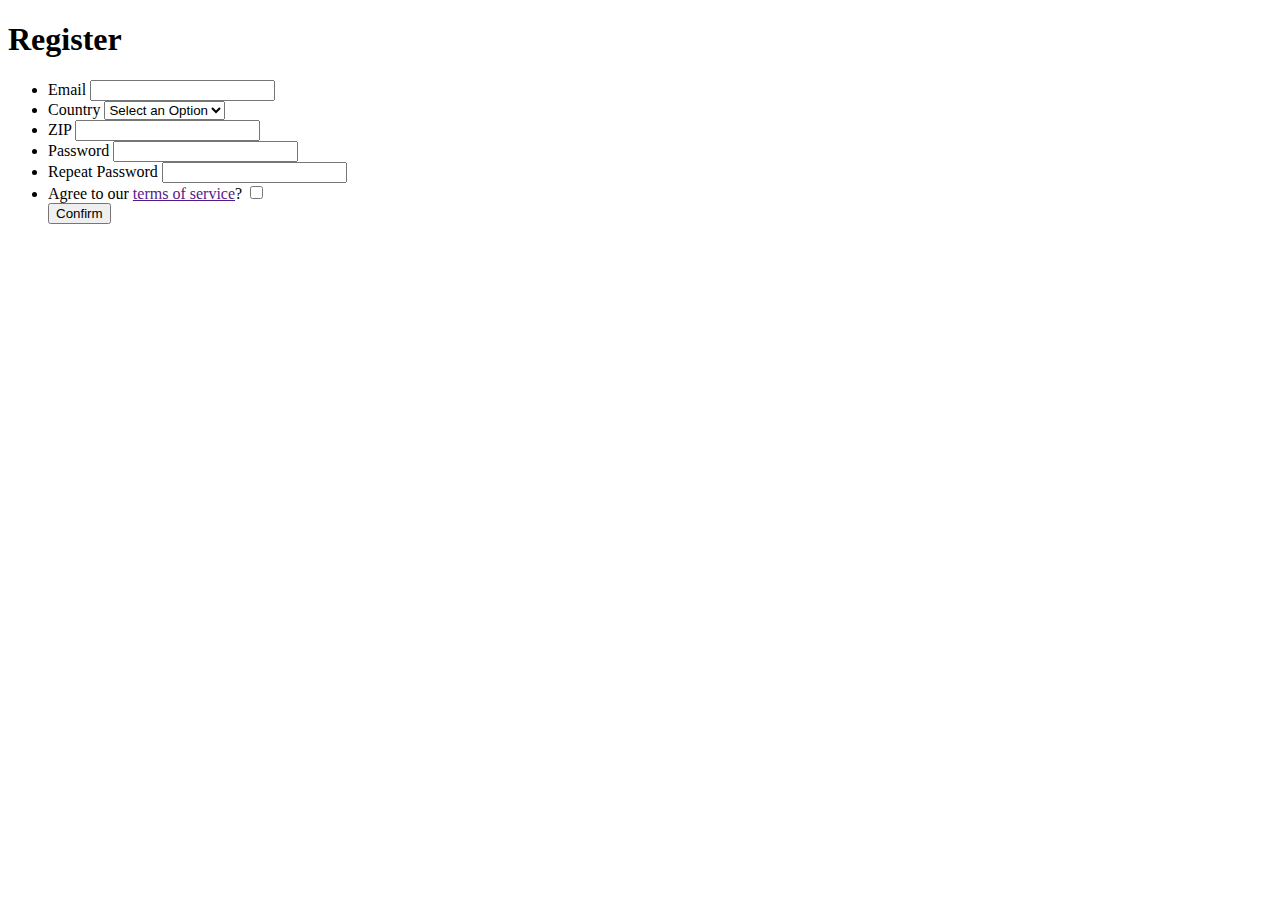
==== src/index.html @ d845fdcb "Set up input elements in html file" ====
<!doctype html>
<html lang="en">
  <head>
    <meta charset="UTF-8" />
    <meta name="viewport" content="width=device-width, initial-scale=1.0" />
    <title>Odin Form Validation</title>
  </head>
  <body>
    <form novalidate>
      <h1>Register</h1>
      <ul>
        <li>
          <label for="email">Email</label>
          <input name="email" id="email" type="email" required />
        </li>
        <li>
          <label for="country">Country</label>
          <select name="country" id="country" required>
            <option value="" selected>Select an Option</option>
            <option value="georgia">Georgia</option>
            <option value="norway">Norway</option>
            <option value="netherlands">Netherlands</option>
            <option value="australia">Australia</option>
            <option value="japan">Japan</option>
          </select>
        </li>
        <li>
          <label for="zip">ZIP</label>
          <input
            name="zip"
            id="zip"
            type="tel"
            required
            pattern="\d{5}"
            maxlength="5"
          />
        </li>
        <li>
          <label for="password">Password</label>
          <input
            name="password"
            id="password"
            type="password"
            required
            minlength="5"
            maxlength="20"
          />
        </li>
        <li>
          <label for="repeat-password">Repeat Password</label>
          <input
            name="repeat-password"
            id="repeat-password"
            type="password"
            required
            maxlength="20"
          />
        </li>
        <li>
          <label for="agreement">Agree to our <a href="">terms of service</a>?</label>
          <input type="checkbox" name="agreement" id="agreement" value="agreed"/>
        </li>
        <button>Confirm</button>
      </ul>
    </form>
  </body>
</html>
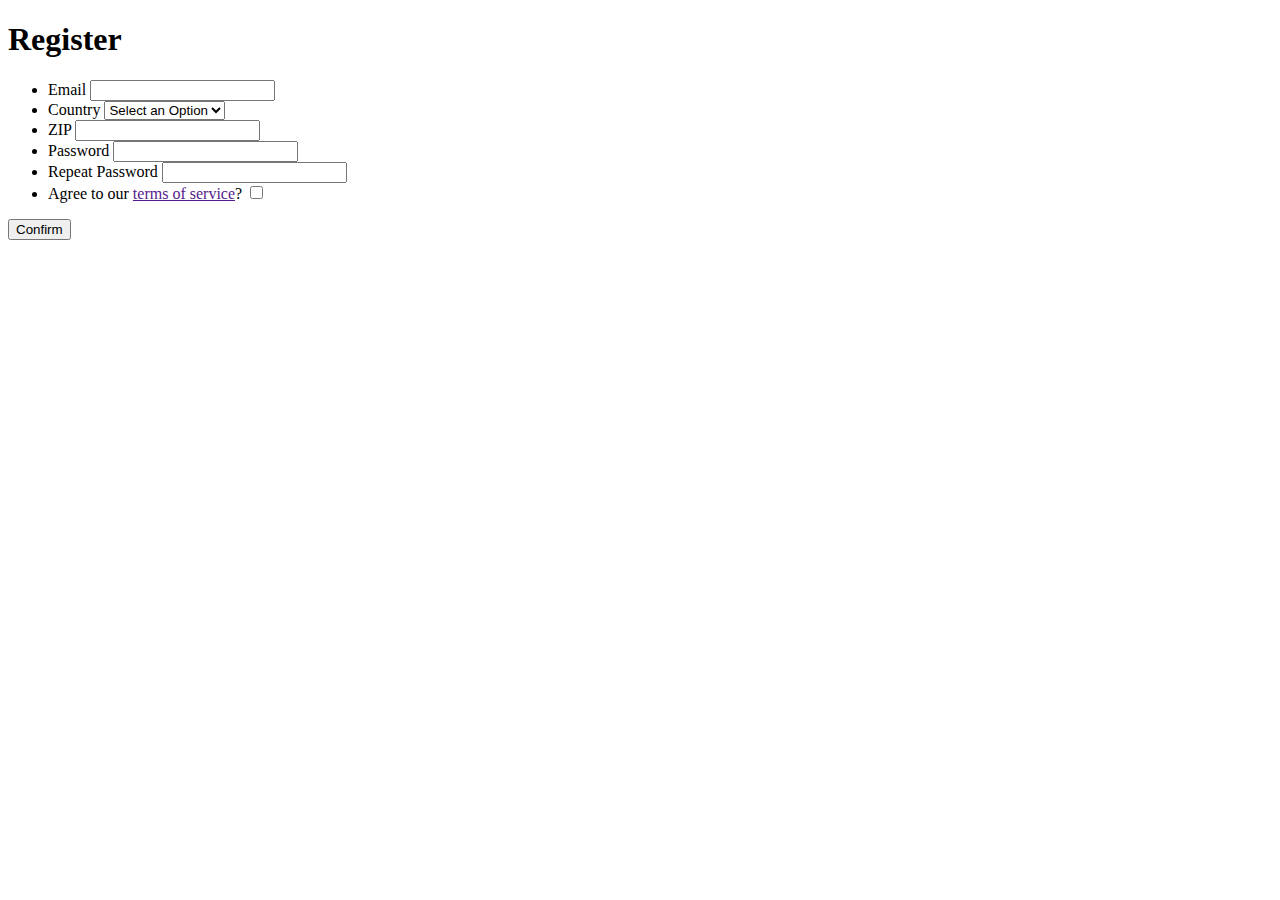
==== commit 05218b33: "Add basic styling using css" ====
--- a/src/index.html
+++ b/src/index.html
@@ -57,11 +57,19 @@
           />
         </li>
         <li>
-          <label for="agreement">Agree to our <a href="">terms of service</a>?</label>
-          <input type="checkbox" name="agreement" id="agreement" value="agreed"/>
+          <label for="agreement"
+            >Agree to our <a href="">terms of service</a>?</label
+          >
+          <input
+            type="checkbox"
+            name="agreement"
+            id="agreement"
+            value="agreed"
+            required
+          />
         </li>
-        <button>Confirm</button>
       </ul>
+      <button>Confirm</button>
     </form>
   </body>
 </html>
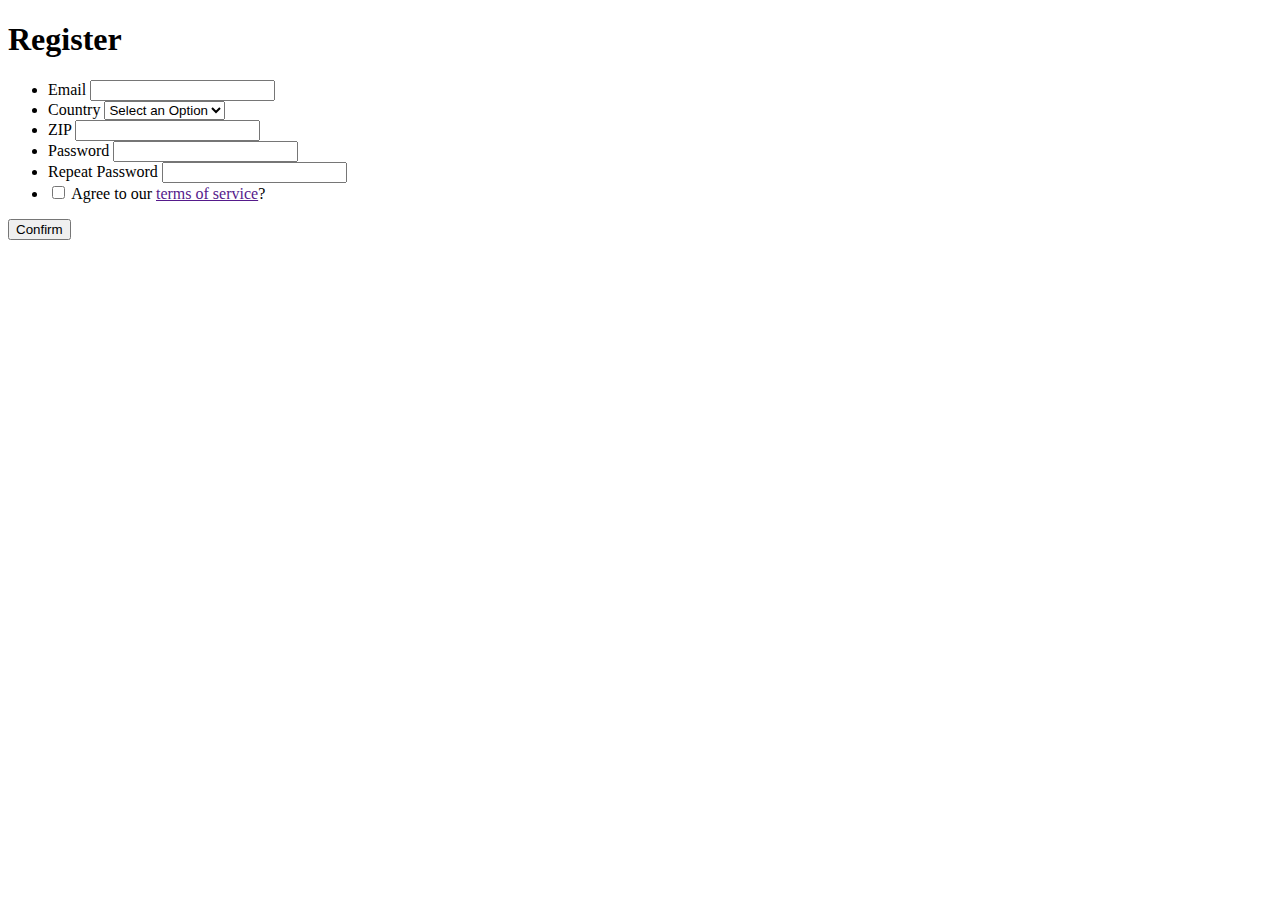
==== commit 86bc6bb0: "Add styles for checkbox and select elements" ====
--- a/src/index.html
+++ b/src/index.html
@@ -57,9 +57,6 @@
           />
         </li>
         <li>
-          <label for="agreement"
-            >Agree to our <a href="">terms of service</a>?</label
-          >
           <input
             type="checkbox"
             name="agreement"
@@ -67,6 +64,9 @@
             value="agreed"
             required
           />
+          <label for="agreement"
+            >Agree to our <a href="">terms of service</a>?</label
+          >
         </li>
       </ul>
       <button>Confirm</button>
